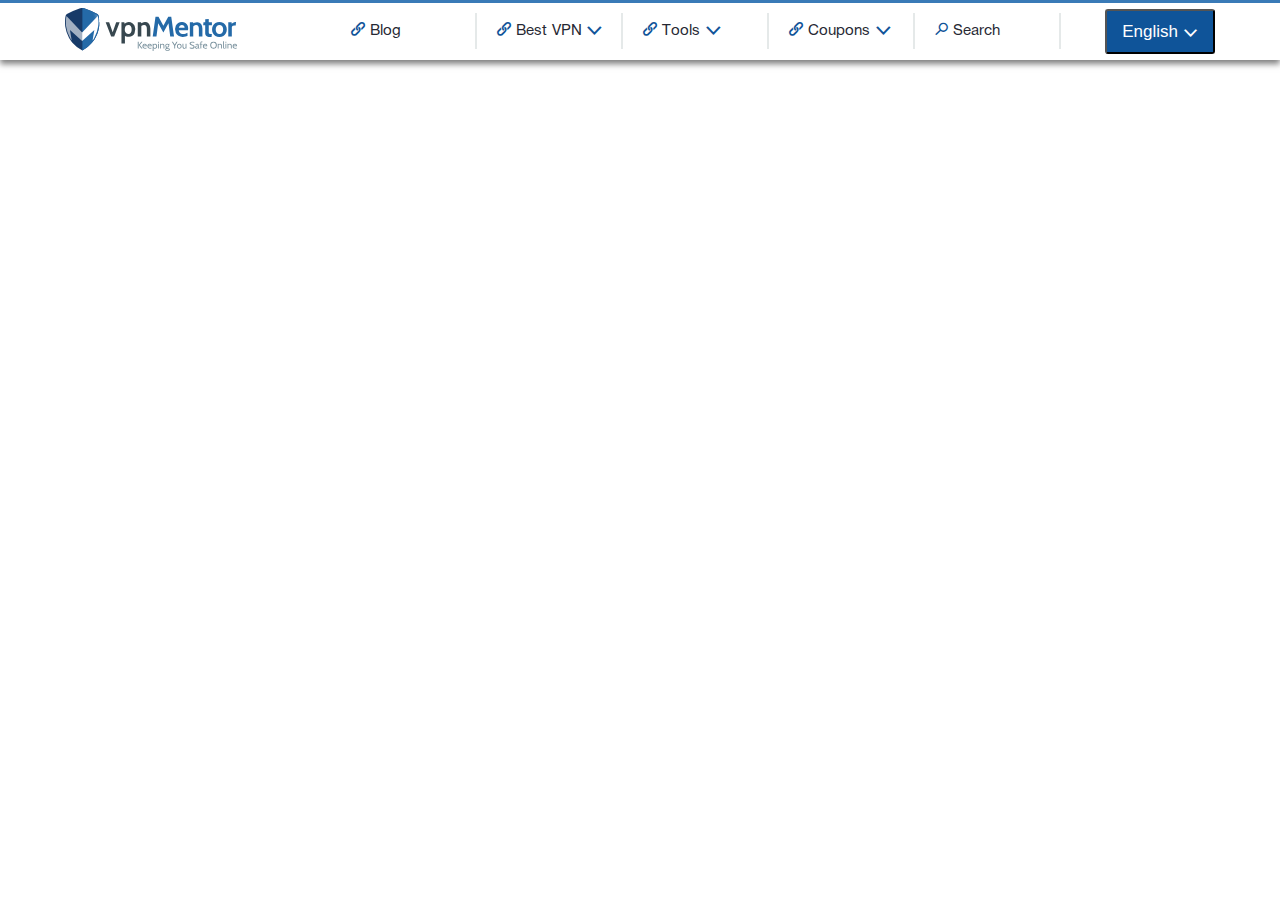
==== index.html @ 402fff00 "icon btn transform" ====
<!doctype html>
<html lang="ru">
<head>
    <meta charset="UTF-8">
    <meta name="viewport" content="width=device-width, initial-scale=1">
    <meta http-equiv="X-UA-Compatible" content="ie=edge">
    <link rel="stylesheet" href="int/css/сommon.css">
    <title>vpn-header</title>
</head>
<body>
<div id="menu">
    <span id="btn-hide-menu"><i class="icon icon-close"></i></span>
    <ul class="burger">
        <li><a href="#"><img src="int/img/vm_new_logo.svg" alt=""></a></li>
        <li><i class="icon icon-link-1"></i><a class="burger-menu-link" href="#">Blog</a></li>
        <li><i class="icon icon-link-1"></i><a class="burger-menu-link" href="#">Best VPN</a><i class="icon icon-down-stroke"></i></li>
        <li><i class="icon icon-link-1"></i><a class="burger-menu-link" href="#">Tools</a><i class="icon icon-down-stroke"></i></li>
        <li><i class="icon icon-link-1"></i><a class="burger-menu-link" href="#">Coupons</a><i class="icon icon-down-stroke"></i></li>
        <li><i class="icon icon-link-1"></i><a class="burger-menu-link" href="#">Search</a></li>
        <li><i class="icon icon-link-1"></i><a class="burger-menu-link" href="#">English</a><i class="icon icon-down-stroke"></i></li>
    </ul>
</div>
<header class="header">
    <div class="container">
        <div class="header-inner">
            <a class="header-logo" href="#"><img src="int/img/vm_new_logo.svg" alt=""></a>
            <div class="wrapper-menu">
                <nav class="nav-menu">
                    <ul class="menu-list">
                        <li class="menu-item"><i class="icon icon-link-1"></i><a class="menu-item-title" href="#">Blog</a></li>
                        <li class="menu-item"><i class="icon icon-link-1"></i><a class="menu-item-title"  href="#">Best VPN<i class="icon icon-down-stroke"></i></a>
                            <div class="nav-sub-menu-language">
                                <ul class="nav-sub-menu-language-list">
                                    <li><a class="nav-sub-menu-language-item" href="#"><img src="int/img/cyber-host.svg" alt="">Best VPNs Overall</a></li>
                                    <li><a class="nav-sub-menu-language-item" href="#"><img src="int/img/cyber-host.svg" alt="">name item</a></li>
                                    <li><a class="nav-sub-menu-language-item" href="#"><img src="int/img/cyber-host.svg" alt="">Best VPNs Overall Best VPNs Overall</a></li>
                                    <li><a class="nav-sub-menu-language-item" href="#"><img src="int/img/cyber-host.svg" alt="">name item</a></li>
                                </ul>
                            </div>
                        </li>
                        <li class="menu-item"><i class="icon icon-link-1"></i><a class="menu-item-title" href="#">Tools<i class="icon icon-down-stroke"></i></a>
                            <div class="nav-sub-menu-language">
                                <ul class="nav-sub-menu-language-list">
                                    <li><a class="nav-sub-menu-language-item" href="#"><img src="int/img/cyber-host.svg" alt="">Best VPNs Overall</a></li>
                                    <li><a class="nav-sub-menu-language-item" href="#"><img src="int/img/cyber-host.svg" alt="">name item</a></li>
                                    <li><a class="nav-sub-menu-language-item" href="#"><img src="int/img/cyber-host.svg" alt=""> Best VPNs Overall</a></li>
                                    <li><a class="nav-sub-menu-language-item" href="#"><img src="int/img/cyber-host.svg" alt="">name item</a></li>
                                </ul>
                            </div>
                        </li>
                        <li class="menu-item"><i class="icon icon-link-1"></i><a class="menu-item-title" href="#">Coupons<i class="icon icon-down-stroke"></i></a>
                            <div class="nav-sub-menu-language">
                                <ul class="nav-sub-menu-language-list">
                                    <li><a class="nav-sub-menu-language-item" href="#"><img src="int/img/cyber-host.svg" alt="">Best VPNs Overall</a></li>
                                    <li><a class="nav-sub-menu-language-item" href="#"><img src="int/img/cyber-host.svg" alt="">Best VPNs OverallBest VPNs OverallBest VPNs Overall</a></li>
                                    <li><a class="nav-sub-menu-language-item" href="#"><img src="int/img/cyber-host.svg" alt="">Best VPNs OverallBest VPNs Overall</a></li>
                                    <li><a class="nav-sub-menu-language-item" href="#"><img src="int/img/cyber-host.svg" alt="">Best VPNs Overall</a></li>
                                </ul>
                            </div></li>
                        <li class="menu-item"><i class="icon icon-find"></i><a class="menu-item-title" href="#">Search</a></li>
                    </ul>
                </nav>
            </div>
            <div class="dropdown-menu">
                <button onclick="dropdownFunction()" class="drop-btn btn btn-header">English<i id="icon" class="icon icon-down-stroke"></i></button>
                <div id="dropdown-btn-language" class="dropdown-content-language">
                    <ul class="nav-sub-menu-list">
                        <li><a class="nav-sub-menu-language-btn" href="#">Ураїнська</a></li>
                        <li><a class="nav-sub-menu-language-btn" href="#">Ураїнська</a></li>
                        <li><a class="nav-sub-menu-language-btn" href="#">Русский</a></li>
                        <li><a class="nav-sub-menu-language-btn" href="#">Русский</a></li>
                        <li><a class="nav-sub-menu-language-btn" href="#">English</a></li>
                        <li><a class="nav-sub-menu-language-btn" href="#">English</a></li>
                        <li><a class="nav-sub-menu-language-btn" href="#">English</a></li>
                        <li><a class="nav-sub-menu-language-btn" href="#">English</a></li>
                        <li><a class="nav-sub-menu-language-btn" href="#">English</a></li>
                        <li><a class="nav-sub-menu-language-btn" href="#">English</a></li>
                        <li><a class="nav-sub-menu-language-btn" href="#">English</a></li>
                        <li><a class="nav-sub-menu-language-btn" href="#">English</a></li>
                    </ul>
                </div>
            </div>
            <button class="btn-burger" type="button" ><i id="btn-show-menu" class="icon icon-menu"></i></button>
        </div>
    </div>
</header>
<script src="int/js/main.js"></script>
</body>
</html>
---- int/css/сommon.css ----
@import "../icon/style.css";
@import "button.css";
@import "../fonts/onlinefontconverter.com/converted-files/font.css";
#btn-show-menu {
  font-size: 20px;
  line-height: 1.2;
  -webkit-transition: all 0.12s linear;
  -moz-transition: all 0.12s linear;
  -o-transition: all 0.12s linear;
  transition: all 0.12s linear;
  cursor: pointer;
}
#btn-show-menu .hide {
  opacity: 0;
}

.overlay {
  overflow: hidden;
  z-index: 100;
}
.overlay:before {
  content: "";
  position: fixed;
  top: 0;
  left: 0;
  right: 0;
  bottom: 0;
  background-color: rgba(0, 0, 0, 0.2);
  z-index: 101;
  -webkit-transition: all 0.12s linear;
  -moz-transition: all 0.12s linear;
  -o-transition: all 0.12s linear;
  transition: all 0.12s linear;
}

#menu {
  border-top: 1px solid black;
  padding: 22px 5px;
  width: 450px;
  height: max-content;
  background-color: #fff;
  transform: translatex(450px);
  position: fixed;
  z-index: 102;
  top: 0;
  right: 0;
  bottom: 0;
  -webkit-transition: all 0.12s linear;
  -moz-transition: all 0.12s linear;
  -o-transition: all 0.12s linear;
  transition: all 0.12s linear;
}
#menu.show {
  transform: translateX(0);
}
#menu #btn-hide-menu {
  width: 44px;
  height: 44px;
  line-height: 1;
  text-align: center;
  position: absolute;
  top: 30px;
  left: 383px;
  font-size: 14px;
  cursor: pointer;
  color: #262833;
  border-radius: 50%;
  -webkit-transition: all 0.12s linear;
  -moz-transition: all 0.12s linear;
  -o-transition: all 0.12s linear;
  transition: all 0.12s linear;
}
#menu #btn-hide-menu .icon {
  font-size: 25px;
  line-height: 44px;
  color: #397ab7;
}

.burger {
  list-style-type: none;
  display: flex;
  flex-direction: column;
  padding: 0;
  margin: 0;
}
.burger li:first-child {
  border-top: 3px solid #397ab7;
  padding: 3px 10px;
}
.burger li + li {
  padding: 22px 26px;
}
.burger li {
  border: 1px solid rgba(0, 0, 0, 0.2);
}
.burger li .burger-menu-link {
  font-size: 14px;
  font-weight: normal;
  color: #397ab7;
  margin-right: 10px;
  text-decoration: none;
  -webkit-transition: all 0.12s linear;
  -moz-transition: all 0.12s linear;
  -o-transition: all 0.12s linear;
  transition: all 0.12s linear;
}
.burger li .burger-menu-link:hover {
  color: #249ac2;
}
.burger li .icon {
  margin-right: 20px;
  font-size: 20px;
  color: #397ab7;
}
.burger li .icon-down-stroke {
  font-size: 10px;
  color: #397ab7;
}
.burger .btn {
  padding: 0;
}
.burger .btn .icon {
  margin-right: 7px;
  margin-top: 0;
}

.header {
  border-top: 3px solid #397ab7;
  box-shadow: 0 4px 6px 0 rgba(0, 0, 0, 0.5);
}
.header .header-inner {
  display: flex;
  align-items: center;
  justify-content: space-between;
}
.header .header-inner .btn-burger {
  display: none;
}
.header .header-inner .wrapper-menu {
  display: flex;
  justify-content: space-between;
  align-items: center;
  max-width: 680px;
}
.header .header-inner .icon-down-stroke {
  font-size: 9px;
  margin-left: 5px;
}
.header .nav-menu .menu-list {
  display: flex;
  align-items: center;
  margin: 0;
  padding: 0;
  list-style: none;
}
.header .nav-menu .menu-list .menu-item-title {
  text-align: center;
  font-size: 15px;
  line-height: 1.5;
  color: #262833;
}
.header .nav-menu .menu-list .menu-item-title:hover {
  color: #397ab7;
}
.header .nav-menu .menu-list .icon {
  display: inline-block;
  font-size: 10px;
}
.header .nav-menu .menu-item {
  padding: 17px 15px;
  position: relative;
  min-width: 146px;
  max-height: 60px;
}
.header .nav-menu .menu-item:hover .menu-item-title {
  color: #397ab7;
}
.header .nav-menu .menu-item:after {
  content: "";
  position: absolute;
  border-left: 1px solid #ccd3d3;
  height: 36px;
  top: 50%;
  margin-top: 0;
  transform: translate(-50%, -50%);
  right: 0;
}
.header .nav-menu .menu-item .icon {
  margin: 0 5px;
  color: #0f5499;
  font-size: 14px;
}
.header .nav-menu .menu-item .icon-down-stroke {
  font-size: 10px;
}
.header .nav-menu .menu-item:hover {
  background: #e7e7e7;
}
.header .nav-menu .menu-item:hover:last-child {
  background: none;
}
.header .nav-menu .menu-item:hover:first-child {
  background: none;
}
.header .nav-menu .menu-item:hover .nav-sub-menu-language {
  visibility: visible;
  opacity: 1;
  transform: translateY(1px);
}
.header .nav-menu .menu-item:hover .icon-down-stroke {
  transform: rotateX(-180deg);
  -webkit-transition: all 0.3s linear;
  -moz-transition: all 0.3s linear;
  -o-transition: all 0.3s linear;
  transition: all 0.3s linear;
}
.header .nav-menu .menu-item .nav-sub-menu-language {
  position: absolute;
  z-index: 102;
  width: 100%;
  background: #fff;
  right: 0;
  left: 0;
  top: 50px;
  bottom: auto;
  visibility: hidden;
  opacity: 0;
  -webkit-transition: all 0.3s linear;
  -moz-transition: all 0.3s linear;
  -o-transition: all 0.3s linear;
  transition: all 0.3s linear;
  transform: translateY(10px);
}
.header .nav-menu .menu-item .nav-sub-menu-language-list {
  margin: 0 !important;
  padding: 0;
  list-style: none;
  width: max-content;
  white-space: nowrap;
  border: 1px solid #e7e7e7;
}
.header .nav-menu .menu-item .nav-sub-menu-language-list .nav-sub-menu-language-item {
  display: flex;
  align-items: center;
  padding: 12px 10px;
  border-top: 1px solid #e7e7e7;
  font-size: 14px;
  color: #262833;
  line-height: 1;
}
.header .nav-menu .menu-item .nav-sub-menu-language-list .nav-sub-menu-language-item:hover {
  background: #e7e7e7;
}
.header .nav-menu .menu-item .nav-sub-menu-language-list .nav-sub-menu-language-item img {
  width: 30px;
  margin-right: 5px;
}

.dropdown-menu {
  position: relative;
  display: inline-block;
}
.dropdown-menu .icon {
  transition: transform 1s ease;
  display: inline-block;
}
.dropdown-menu .rotate {
  transform: rotate(180deg);
}
.dropdown-menu a:hover {
  background-color: #e7e7e7;
}

.dropdown-content-language {
  visibility: hidden;
  position: absolute;
  background-color: #fff;
  min-width: 160px;
  box-shadow: 0 8px 16px 0 rgba(0, 0, 0, 0.2);
  z-index: 1;
  list-style: none;
  padding: 0;
  margin: 0;
}
.dropdown-content-language .nav-sub-menu-language-btn {
  color: #000;
  padding: 5px 15px;
  display: block;
  font-size: 14px;
}
.dropdown-content-language .nav-sub-menu-language-btn .img {
  width: 30px;
}

.show {
  visibility: visible;
}

.nav-sub-menu-list {
  columns: 3;
  padding: 0;
  margin: 5px 0 0 -200px;
  list-style: none;
  background: #fff;
}

*,
*::before,
*::after {
  box-sizing: border-box;
}

span {
  display: block;
}

p {
  margin: 0;
}

a {
  text-decoration: none;
}

body {
  font-family: "HelveticaRegular", sans-serif;
  background: #fff;
  font-size: 16px;
  font-weight: normal;
  padding: 0;
  margin: 0;
}

.container {
  max-width: 1170px;
  padding: 0 10px;
  margin-right: auto;
  margin-left: auto;
}

@media screen and (max-width: 1199.98px) {
  .header .header-inner .btn-burger {
    display: block;
  }
  .header .header-inner .btn-header {
    display: none;
  }
  .header .header-inner .wrapper-menu {
    display: none;
  }
}

/*# sourceMappingURL=%D1%81ommon.css.map */
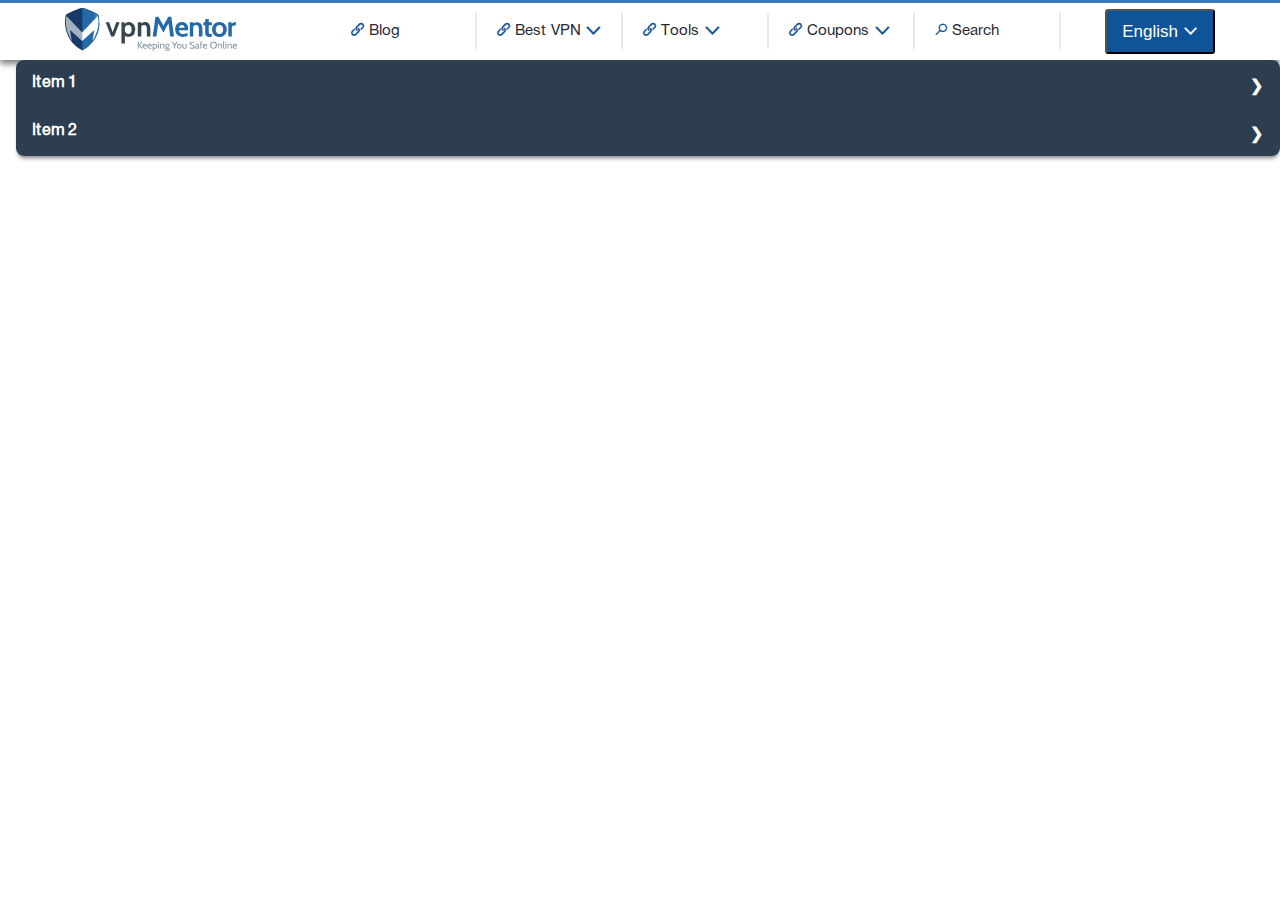
==== commit 657bf122: "burger-sub-menu" ====
--- a/index.html
+++ b/index.html
@@ -4,8 +4,8 @@
     <meta charset="UTF-8">
     <meta name="viewport" content="width=device-width, initial-scale=1">
     <meta http-equiv="X-UA-Compatible" content="ie=edge">
+    <title>vpn-header</title>
     <link rel="stylesheet" href="int/css/сommon.css">
-    <title>vpn-header</title>
 </head>
 <body>
 <div id="menu">
@@ -13,9 +13,38 @@
     <ul class="burger">
         <li><a href="#"><img src="int/img/vm_new_logo.svg" alt=""></a></li>
         <li><i class="icon icon-link-1"></i><a class="burger-menu-link" href="#">Blog</a></li>
-        <li><i class="icon icon-link-1"></i><a class="burger-menu-link" href="#">Best VPN</a><i class="icon icon-down-stroke"></i></li>
-        <li><i class="icon icon-link-1"></i><a class="burger-menu-link" href="#">Tools</a><i class="icon icon-down-stroke"></i></li>
-        <li><i class="icon icon-link-1"></i><a class="burger-menu-link" href="#">Coupons</a><i class="icon icon-down-stroke"></i></li>
+        <li class="burger-menu-open"><i class="icon icon-link-1"></i><a class="burger-menu-link" href="#">Best VPN</a><i class="icon icon-down-stroke"></i>
+            <div class="burger-sub-menu-language">
+                <ul class="nav-sub-menu-language-list">
+                    <li><a class="burger-sub-menu-language-item" href="#"><img src="int/img/cyber-host.svg" alt="">Best VPNs Overall</a></li>
+                    <li><a class="burger-sub-menu-language-item" href="#"><img src="int/img/cyber-host.svg" alt="">Best VPNs OverallBest VPNs OverallBest VPNs Overall</a></li>
+                    <li><a class="burger-sub-menu-language-item" href="#"><img src="int/img/cyber-host.svg" alt="">Best VPNs OverallBest VPNs Overall</a></li>
+                    <li><a class="burger-sub-menu-language-item" href="#"><img src="int/img/cyber-host.svg" alt="">Best VPNs Overall</a></li>
+                </ul>>
+            </div>
+        </li>
+        <li class="burger-menu-open"><i class="icon icon-link-1"></i><a class="burger-menu-link" href="#">Tools</a><i class="icon icon-down-stroke"></i>
+            <div class="burger-sub-menu-language">
+                <ul class="nav-sub-menu-language-list">
+                    <li><a class="burger-sub-menu-language-item" href="#"><img src="int/img/cyber-host.svg" alt="">Best VPNs Overall</a></li>
+                    <li><a class="burger-sub-menu-language-item" href="#"><img src="int/img/cyber-host.svg" alt="">Best VPNs OverallBest VPNs OverallBest VPNs Overall</a></li>
+                    <li><a class="burger-sub-menu-language-item" href="#"><img src="int/img/cyber-host.svg" alt="">Best VPNs OverallBest VPNs Overall</a></li>
+                    <li><a class="burger-sub-menu-language-item" href="#"><img src="int/img/cyber-host.svg" alt="">Best VPNs Overall</a></li>
+                </ul>
+            </div>
+        </li>
+        <li>
+            <div class="dropdown-burger-menu">
+                <div onclick="dropdownBurgerFunction()" class="drop-burger burger-menu-open"><i class="icon icon-link-1"></i>Coupons<i id="icon-burger" class="icon icon-down-stroke"></i></div>
+                <div id="dropdown-burger-language" class="dropdown-burger-language">
+                    <ul class="burger-sub-menu-list">
+                        <li class="burger-sub-menu-language-item"><a class="burger-sub-menu-language-item" href="#"><img src="int/img/cyber-host.svg" alt="">Best VPNs Overall</a></li>
+                        <li class="burger-sub-menu-language-item"><a class="burger-sub-menu-language-item" href="#"><img src="int/img/cyber-host.svg" alt="">Best VPNs Overall</a></li>
+                        <li class="burger-sub-menu-language-item"><a href="#"><img src="int/img/cyber-host.svg" alt="">Best VPNs Overall</a></li>
+                    </ul>
+                </div>
+            </div>
+        </li>
         <li><i class="icon icon-link-1"></i><a class="burger-menu-link" href="#">Search</a></li>
         <li><i class="icon icon-link-1"></i><a class="burger-menu-link" href="#">English</a><i class="icon icon-down-stroke"></i></li>
     </ul>
@@ -56,7 +85,8 @@
                                     <li><a class="nav-sub-menu-language-item" href="#"><img src="int/img/cyber-host.svg" alt="">Best VPNs OverallBest VPNs Overall</a></li>
                                     <li><a class="nav-sub-menu-language-item" href="#"><img src="int/img/cyber-host.svg" alt="">Best VPNs Overall</a></li>
                                 </ul>
-                            </div></li>
+                            </div>
+                        </li>
                         <li class="menu-item"><i class="icon icon-find"></i><a class="menu-item-title" href="#">Search</a></li>
                     </ul>
                 </nav>
@@ -84,7 +114,30 @@
         </div>
     </div>
 </header>
-<script src="int/js/main.js"></script>
+
+
+<div class="row">
+    <div class="col">
+        <div class="tabs">
+            <div class="tab">
+                <input type="checkbox" id="chck1">
+                <label class="tab-label" for="chck1">Item 1</label>
+                <div class="tab-content">
+                    Lorem ipsum dolor sit amet consectetur, adipisicing elit. Ipsum, reiciendis!
+                </div>
+            </div>
+            <div class="tab">
+                <input type="checkbox" id="chck2">
+                <label class="tab-label" for="chck2">Item 2</label>
+                <div class="tab-content">
+                    Lorem ipsum dolor sit amet consectetur adipisicing elit. A, in!
+                </div>
+            </div>
+        </div>
+    </div>
+</div>
+
+    <script src="int/js/main.js"></script>
 </body>
 </html>
 
--- a/int/css/сommon.css
+++ b/int/css/сommon.css
@@ -1,3 +1,4 @@
+@charset "UTF-8";
 @import "../icon/style.css";
 @import "button.css";
 @import "../fonts/onlinefontconverter.com/converted-files/font.css";
@@ -124,6 +125,49 @@
   margin-top: 0;
 }
 
+.burger-sub-menu-language {
+  visibility: hidden;
+  display: none;
+}
+.burger-sub-menu-language:hover {
+  visibility: visible;
+  display: block;
+}
+
+.dropdown-burger-language {
+  visibility: hidden;
+  position: absolute;
+  background-color: #fff;
+  list-style: none;
+  padding: 0;
+  margin: 0;
+}
+.dropdown-burger-language .img {
+  width: 30px;
+}
+
+.shows {
+  visibility: visible;
+}
+
+.burger-sub-menu-list {
+  border: none;
+  padding: 0;
+  margin: 0;
+  display: flex;
+  position: absolute;
+  z-index: 102;
+  width: 100%;
+  background: #fff;
+  right: 0;
+  left: 0;
+  top: 50px;
+  bottom: auto;
+}
+.burger-sub-menu-list .burger-sub-menu-language-item {
+  display: flex;
+}
+
 .header {
   border-top: 3px solid #397ab7;
   box-shadow: 0 4px 6px 0 rgba(0, 0, 0, 0.5);
@@ -188,7 +232,7 @@
 .header .nav-menu .menu-item .icon {
   margin: 0 5px;
   color: #0f5499;
-  font-size: 14px;
+  font-size: 13px;
 }
 .header .nav-menu .menu-item .icon-down-stroke {
   font-size: 10px;
@@ -256,6 +300,18 @@
   margin-right: 5px;
 }
 
+.btn-header {
+  padding: 8px 15px;
+  background: #0f5499;
+  color: #fff;
+  font-size: 17px;
+  line-height: 1.5;
+  border-radius: 3px;
+  display: flex;
+  align-items: center;
+  cursor: pointer;
+}
+
 .dropdown-menu {
   position: relative;
   display: inline-block;
@@ -275,8 +331,6 @@
   visibility: hidden;
   position: absolute;
   background-color: #fff;
-  min-width: 160px;
-  box-shadow: 0 8px 16px 0 rgba(0, 0, 0, 0.2);
   z-index: 1;
   list-style: none;
   padding: 0;
@@ -299,9 +353,103 @@
 .nav-sub-menu-list {
   columns: 3;
   padding: 0;
-  margin: 5px 0 0 -200px;
+  margin: 6px 0 0 -200px;
   list-style: none;
   background: #fff;
+}
+
+body {
+  color: #2c3e50;
+  background: #ecf0f1;
+  padding: 0 1em 1em;
+}
+
+h1 {
+  margin: 0;
+  line-height: 2;
+  text-align: center;
+}
+
+h2 {
+  margin: 0 0 0.5em;
+  font-weight: normal;
+}
+
+input {
+  position: absolute;
+  opacity: 0;
+  z-index: -1;
+}
+
+.row {
+  display: flex;
+}
+.row .col {
+  flex: 1;
+}
+.row .col:last-child {
+  margin-left: 1em;
+}
+
+/* Accordion styles */
+.tabs {
+  border-radius: 8px;
+  overflow: hidden;
+  box-shadow: 0 4px 4px -2px rgba(0, 0, 0, 0.5);
+}
+
+.tab {
+  width: 100%;
+  color: white;
+  overflow: hidden;
+}
+.tab-label {
+  display: flex;
+  justify-content: space-between;
+  padding: 1em;
+  background: #2c3e50;
+  font-weight: bold;
+  cursor: pointer;
+  /* Icon */
+}
+.tab-label:hover {
+  background: #1a252f;
+}
+.tab-label::after {
+  content: "❯";
+  width: 1em;
+  height: 1em;
+  text-align: center;
+  transition: all 0.35s;
+}
+.tab-content {
+  max-height: 0;
+  padding: 0 1em;
+  color: #2c3e50;
+  background: white;
+  transition: all 0.35s;
+}
+.tab-close {
+  display: flex;
+  justify-content: flex-end;
+  padding: 1em;
+  font-size: 0.75em;
+  background: #2c3e50;
+  cursor: pointer;
+}
+.tab-close:hover {
+  background: #1a252f;
+}
+
+input:checked + .tab-label {
+  background: #1a252f;
+}
+input:checked + .tab-label::after {
+  transform: rotate(90deg);
+}
+input:checked ~ .tab-content {
+  max-height: 100vh;
+  padding: 1em;
 }
 
 *,
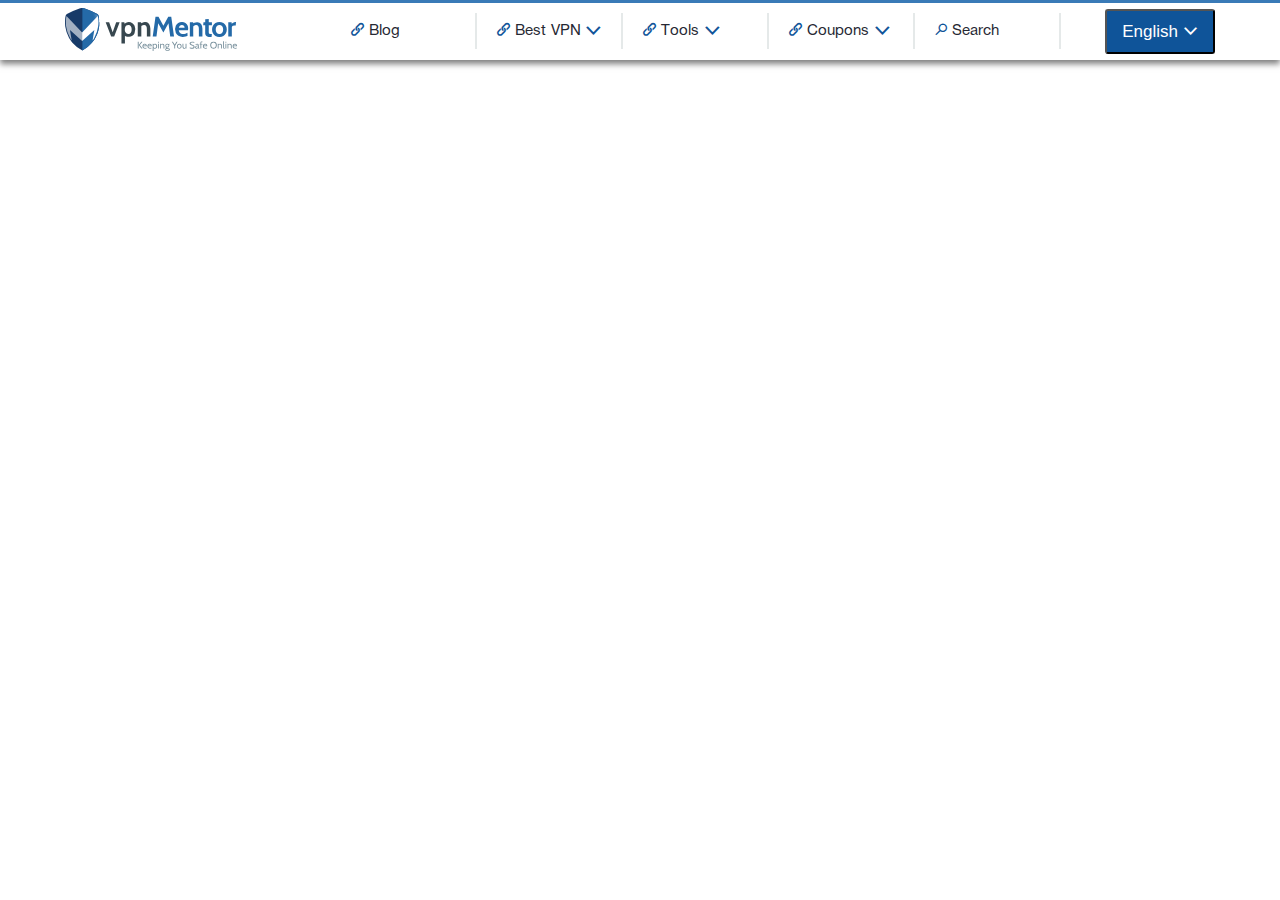
==== commit 4cf67ff9: "burger-sub-menu" ====
--- a/index.html
+++ b/index.html
@@ -12,41 +12,63 @@
     <span id="btn-hide-menu"><i class="icon icon-close"></i></span>
     <ul class="burger">
         <li><a href="#"><img src="int/img/vm_new_logo.svg" alt=""></a></li>
-        <li><i class="icon icon-link-1"></i><a class="burger-menu-link" href="#">Blog</a></li>
-        <li class="burger-menu-open"><i class="icon icon-link-1"></i><a class="burger-menu-link" href="#">Best VPN</a><i class="icon icon-down-stroke"></i>
-            <div class="burger-sub-menu-language">
-                <ul class="nav-sub-menu-language-list">
-                    <li><a class="burger-sub-menu-language-item" href="#"><img src="int/img/cyber-host.svg" alt="">Best VPNs Overall</a></li>
-                    <li><a class="burger-sub-menu-language-item" href="#"><img src="int/img/cyber-host.svg" alt="">Best VPNs OverallBest VPNs OverallBest VPNs Overall</a></li>
-                    <li><a class="burger-sub-menu-language-item" href="#"><img src="int/img/cyber-host.svg" alt="">Best VPNs OverallBest VPNs Overall</a></li>
-                    <li><a class="burger-sub-menu-language-item" href="#"><img src="int/img/cyber-host.svg" alt="">Best VPNs Overall</a></li>
-                </ul>>
-            </div>
-        </li>
-        <li class="burger-menu-open"><i class="icon icon-link-1"></i><a class="burger-menu-link" href="#">Tools</a><i class="icon icon-down-stroke"></i>
-            <div class="burger-sub-menu-language">
-                <ul class="nav-sub-menu-language-list">
-                    <li><a class="burger-sub-menu-language-item" href="#"><img src="int/img/cyber-host.svg" alt="">Best VPNs Overall</a></li>
-                    <li><a class="burger-sub-menu-language-item" href="#"><img src="int/img/cyber-host.svg" alt="">Best VPNs OverallBest VPNs OverallBest VPNs Overall</a></li>
-                    <li><a class="burger-sub-menu-language-item" href="#"><img src="int/img/cyber-host.svg" alt="">Best VPNs OverallBest VPNs Overall</a></li>
-                    <li><a class="burger-sub-menu-language-item" href="#"><img src="int/img/cyber-host.svg" alt="">Best VPNs Overall</a></li>
-                </ul>
-            </div>
-        </li>
-        <li>
-            <div class="dropdown-burger-menu">
-                <div onclick="dropdownBurgerFunction()" class="drop-burger burger-menu-open"><i class="icon icon-link-1"></i>Coupons<i id="icon-burger" class="icon icon-down-stroke"></i></div>
-                <div id="dropdown-burger-language" class="dropdown-burger-language">
-                    <ul class="burger-sub-menu-list">
-                        <li class="burger-sub-menu-language-item"><a class="burger-sub-menu-language-item" href="#"><img src="int/img/cyber-host.svg" alt="">Best VPNs Overall</a></li>
-                        <li class="burger-sub-menu-language-item"><a class="burger-sub-menu-language-item" href="#"><img src="int/img/cyber-host.svg" alt="">Best VPNs Overall</a></li>
-                        <li class="burger-sub-menu-language-item"><a href="#"><img src="int/img/cyber-host.svg" alt="">Best VPNs Overall</a></li>
-                    </ul>
+        <li class="burger-menu-item"><i class="icon icon-link-1"></i><a class="burger-menu-link" href="#">Blog</a></li>
+        <li class="row burger-menu-open ">
+            <div class="col">
+                <div class="tabs">
+                    <div class="tab">
+                        <input type="checkbox" id="chck1">
+                        <label class="tab-label" for="chck1"><i class="icon icon-link-1"></i> Best VPN</label>
+                        <div class="tab-content nav-sub-menu-language-list">
+                            <ul class="nav-sub-menu-language-list">
+                                <li><a class="burger-sub-menu-language-item" href="#"><img src="int/img/cyber-host.svg" alt="">Best VPNs Overall</a></li>
+                                <li><a class="burger-sub-menu-language-item" href="#"><img src="int/img/cyber-host.svg" alt="">Best VPNs OverallBest VPNs OverallBest VPNs Overall</a></li>
+                                <li><a class="burger-sub-menu-language-item" href="#"><img src="int/img/cyber-host.svg" alt="">Best VPNs OverallBest VPNs Overall</a></li>
+                                <li><a class="burger-sub-menu-language-item" href="#"><img src="int/img/cyber-host.svg" alt="">Best VPNs Overall</a></li>
+                            </ul>
+                        </div>
+                    </div>
                 </div>
             </div>
         </li>
-        <li><i class="icon icon-link-1"></i><a class="burger-menu-link" href="#">Search</a></li>
-        <li><i class="icon icon-link-1"></i><a class="burger-menu-link" href="#">English</a><i class="icon icon-down-stroke"></i></li>
+        <li class="row burger-menu-open ">
+            <div class="col">
+                <div class="tabs">
+                    <div class="tab">
+                        <input type="checkbox" id="chck1">
+                        <label class="tab-label" for="chck1"><i class="icon icon-link-1"></i> Best VPN</label>
+                        <div class="tab-content nav-sub-menu-language-list">
+                            <ul class="nav-sub-menu-language-list">
+                                <li><a class="burger-sub-menu-language-item" href="#"><img src="int/img/cyber-host.svg" alt="">Best VPNs Overall</a></li>
+                                <li><a class="burger-sub-menu-language-item" href="#"><img src="int/img/cyber-host.svg" alt="">Best VPNs OverallBest VPNs OverallBest VPNs Overall</a></li>
+                                <li><a class="burger-sub-menu-language-item" href="#"><img src="int/img/cyber-host.svg" alt="">Best VPNs OverallBest VPNs Overall</a></li>
+                                <li><a class="burger-sub-menu-language-item" href="#"><img src="int/img/cyber-host.svg" alt="">Best VPNs Overall</a></li>
+                            </ul>
+                        </div>
+                    </div>
+                </div>
+            </div>
+        </li>
+        <li class="row burger-menu-open ">
+            <div class="col">
+                <div class="tabs">
+                    <div class="tab">
+                        <input type="checkbox" id="chck1">
+                        <label class="tab-label" for="chck1"><i class="icon icon-link-1"></i> Best VPN</label>
+                        <div class="tab-content nav-sub-menu-language-list">
+                            <ul class="nav-sub-menu-language-list">
+                                <li><a class="burger-sub-menu-language-item" href="#"><img src="int/img/cyber-host.svg" alt="">Best VPNs Overall</a></li>
+                                <li><a class="burger-sub-menu-language-item" href="#"><img src="int/img/cyber-host.svg" alt="">Best VPNs OverallBest VPNs OverallBest VPNs Overall</a></li>
+                                <li><a class="burger-sub-menu-language-item" href="#"><img src="int/img/cyber-host.svg" alt="">Best VPNs OverallBest VPNs Overall</a></li>
+                                <li><a class="burger-sub-menu-language-item" href="#"><img src="int/img/cyber-host.svg" alt="">Best VPNs Overall</a></li>
+                            </ul>
+                        </div>
+                    </div>
+                </div>
+            </div>
+        </li>
+        <li class="burger-menu-item"><i class="icon icon-link-1"></i><a class="burger-menu-link" href="#">Search</a></li>
+        <li class="burger-menu-item"><i class="icon icon-link-1"></i><a class="burger-menu-link" href="#">English</a><i class="icon icon-down-stroke"></i></li>
     </ul>
 </div>
 <header class="header">
@@ -114,29 +136,6 @@
         </div>
     </div>
 </header>
-
-
-<div class="row">
-    <div class="col">
-        <div class="tabs">
-            <div class="tab">
-                <input type="checkbox" id="chck1">
-                <label class="tab-label" for="chck1">Item 1</label>
-                <div class="tab-content">
-                    Lorem ipsum dolor sit amet consectetur, adipisicing elit. Ipsum, reiciendis!
-                </div>
-            </div>
-            <div class="tab">
-                <input type="checkbox" id="chck2">
-                <label class="tab-label" for="chck2">Item 2</label>
-                <div class="tab-content">
-                    Lorem ipsum dolor sit amet consectetur adipisicing elit. A, in!
-                </div>
-            </div>
-        </div>
-    </div>
-</div>
-
     <script src="int/js/main.js"></script>
 </body>
 </html>
--- a/int/css/сommon.css
+++ b/int/css/сommon.css
@@ -84,12 +84,11 @@
   padding: 0;
   margin: 0;
 }
+.burger .burger-menu-item {
+  padding: 22px 26px;
+}
 .burger li:first-child {
-  border-top: 3px solid #397ab7;
   padding: 3px 10px;
-}
-.burger li + li {
-  padding: 22px 26px;
 }
 .burger li {
   border: 1px solid rgba(0, 0, 0, 0.2);
@@ -358,23 +357,6 @@
   background: #fff;
 }
 
-body {
-  color: #2c3e50;
-  background: #ecf0f1;
-  padding: 0 1em 1em;
-}
-
-h1 {
-  margin: 0;
-  line-height: 2;
-  text-align: center;
-}
-
-h2 {
-  margin: 0 0 0.5em;
-  font-weight: normal;
-}
-
 input {
   position: absolute;
   opacity: 0;
@@ -387,33 +369,21 @@
 .row .col {
   flex: 1;
 }
-.row .col:last-child {
-  margin-left: 1em;
-}
-
-/* Accordion styles */
+
 .tabs {
-  border-radius: 8px;
   overflow: hidden;
   box-shadow: 0 4px 4px -2px rgba(0, 0, 0, 0.5);
 }
 
 .tab {
   width: 100%;
-  color: white;
+  color: #0f5499;
   overflow: hidden;
 }
 .tab-label {
   display: flex;
-  justify-content: space-between;
-  padding: 1em;
-  background: #2c3e50;
-  font-weight: bold;
   cursor: pointer;
-  /* Icon */
-}
-.tab-label:hover {
-  background: #1a252f;
+  padding: 22px 26px;
 }
 .tab-label::after {
   content: "❯";
@@ -425,7 +395,7 @@
 .tab-content {
   max-height: 0;
   padding: 0 1em;
-  color: #2c3e50;
+  color: black;
   background: white;
   transition: all 0.35s;
 }
@@ -434,16 +404,10 @@
   justify-content: flex-end;
   padding: 1em;
   font-size: 0.75em;
-  background: #2c3e50;
+  background: black;
   cursor: pointer;
 }
-.tab-close:hover {
-  background: #1a252f;
-}
-
-input:checked + .tab-label {
-  background: #1a252f;
-}
+
 input:checked + .tab-label::after {
   transform: rotate(90deg);
 }
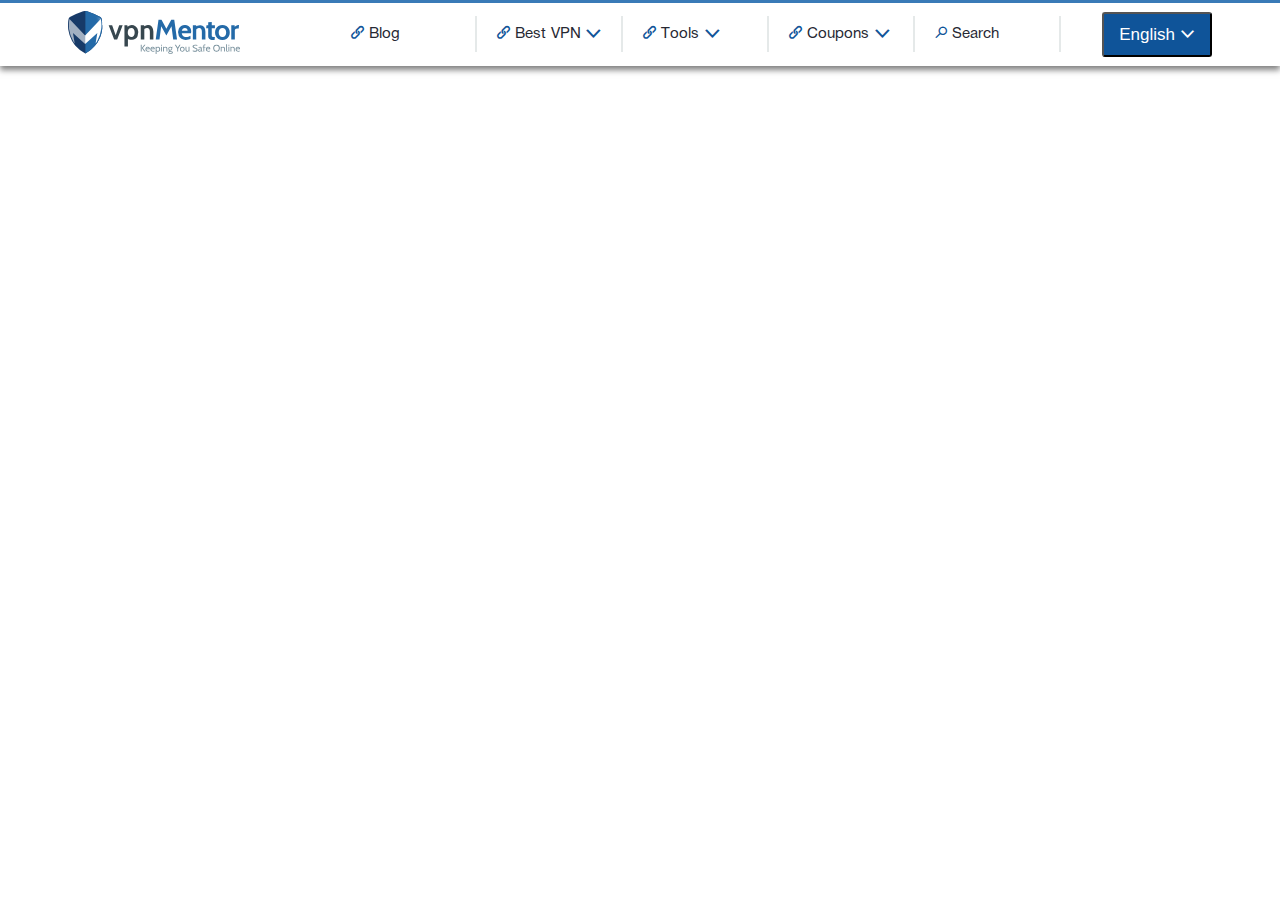
==== commit 7964c144: "burger-sub-menu" ====
--- a/index.html
+++ b/index.html
@@ -11,14 +11,14 @@
 <div id="menu">
     <span id="btn-hide-menu"><i class="icon icon-close"></i></span>
     <ul class="burger">
-        <li><a href="#"><img src="int/img/vm_new_logo.svg" alt=""></a></li>
+        <li class="burger-wrapper"><a href="#"><img src="int/img/vm_new_logo.svg" alt=""></a></li>
         <li class="burger-menu-item"><i class="icon icon-link-1"></i><a class="burger-menu-link" href="#">Blog</a></li>
         <li class="row burger-menu-open ">
             <div class="col">
                 <div class="tabs">
                     <div class="tab">
-                        <input type="checkbox" id="chck1">
-                        <label class="tab-label" for="chck1"><i class="icon icon-link-1"></i> Best VPN</label>
+                        <input type="checkbox" id="check-1">
+                        <label class="tab-label" for="check-1"><i class="icon icon-link-1"></i> Best VPN</label>
                         <div class="tab-content nav-sub-menu-language-list">
                             <ul class="nav-sub-menu-language-list">
                                 <li><a class="burger-sub-menu-language-item" href="#"><img src="int/img/cyber-host.svg" alt="">Best VPNs Overall</a></li>
@@ -35,8 +35,8 @@
             <div class="col">
                 <div class="tabs">
                     <div class="tab">
-                        <input type="checkbox" id="chck1">
-                        <label class="tab-label" for="chck1"><i class="icon icon-link-1"></i> Best VPN</label>
+                        <input type="checkbox" id="check-2">
+                        <label class="tab-label" for="check-2"><i class="icon icon-link-1"></i>Tools</label>
                         <div class="tab-content nav-sub-menu-language-list">
                             <ul class="nav-sub-menu-language-list">
                                 <li><a class="burger-sub-menu-language-item" href="#"><img src="int/img/cyber-host.svg" alt="">Best VPNs Overall</a></li>
@@ -53,8 +53,8 @@
             <div class="col">
                 <div class="tabs">
                     <div class="tab">
-                        <input type="checkbox" id="chck1">
-                        <label class="tab-label" for="chck1"><i class="icon icon-link-1"></i> Best VPN</label>
+                        <input type="checkbox" id="check-3">
+                        <label class="tab-label" for="check-3"><i class="icon icon-link-1"></i> Best VPN</label>
                         <div class="tab-content nav-sub-menu-language-list">
                             <ul class="nav-sub-menu-language-list">
                                 <li><a class="burger-sub-menu-language-item" href="#"><img src="int/img/cyber-host.svg" alt="">Best VPNs Overall</a></li>
@@ -68,7 +68,24 @@
             </div>
         </li>
         <li class="burger-menu-item"><i class="icon icon-link-1"></i><a class="burger-menu-link" href="#">Search</a></li>
-        <li class="burger-menu-item"><i class="icon icon-link-1"></i><a class="burger-menu-link" href="#">English</a><i class="icon icon-down-stroke"></i></li>
+        <li class="row burger-menu-open ">
+            <div class="col">
+                <div class="tabs">
+                    <div class="tab">
+                        <input type="checkbox" id="check-4">
+                        <label class="tab-label" for="check-4"><i class="icon icon-link-1"></i>English</label>
+                        <div class="tab-content">
+                            <ul class="nav-sub-menu-language-list">
+                                <li><a class="burger-sub-menu-language-item" href="#"><img src="int/img/cyber-host.svg" alt="">Best VPNs Overall</a></li>
+                                <li><a class="burger-sub-menu-language-item" href="#"><img src="int/img/cyber-host.svg" alt="">Best VPNs OverallBest VPNs OverallBest VPNs Overall</a></li>
+                                <li><a class="burger-sub-menu-language-item" href="#"><img src="int/img/cyber-host.svg" alt="">Best VPNs OverallBest VPNs Overall</a></li>
+                                <li><a class="burger-sub-menu-language-item" href="#"><img src="int/img/cyber-host.svg" alt="">Best VPNs Overall</a></li>
+                            </ul>
+                        </div>
+                    </div>
+                </div>
+            </div>
+        </li>
     </ul>
 </div>
 <header class="header">
--- a/int/css/сommon.css
+++ b/int/css/сommon.css
@@ -2,9 +2,15 @@
 @import "../icon/style.css";
 @import "button.css";
 @import "../fonts/onlinefontconverter.com/converted-files/font.css";
+.btn-burger {
+  border: none;
+  background: none;
+}
+
 #btn-show-menu {
-  font-size: 20px;
+  font-size: 30px;
   line-height: 1.2;
+  color: #0f5499;
   -webkit-transition: all 0.12s linear;
   -moz-transition: all 0.12s linear;
   -o-transition: all 0.12s linear;
@@ -15,30 +21,11 @@
   opacity: 0;
 }
 
-.overlay {
-  overflow: hidden;
-  z-index: 100;
-}
-.overlay:before {
-  content: "";
-  position: fixed;
-  top: 0;
-  left: 0;
-  right: 0;
-  bottom: 0;
-  background-color: rgba(0, 0, 0, 0.2);
-  z-index: 101;
-  -webkit-transition: all 0.12s linear;
-  -moz-transition: all 0.12s linear;
-  -o-transition: all 0.12s linear;
-  transition: all 0.12s linear;
-}
-
 #menu {
   border-top: 1px solid black;
   padding: 22px 5px;
   width: 450px;
-  height: max-content;
+  overflow: scroll;
   background-color: #fff;
   transform: translatex(450px);
   position: fixed;
@@ -87,7 +74,7 @@
 .burger .burger-menu-item {
   padding: 22px 26px;
 }
-.burger li:first-child {
+.burger .burger-wrapper {
   padding: 3px 10px;
 }
 .burger li {
@@ -175,6 +162,7 @@
   display: flex;
   align-items: center;
   justify-content: space-between;
+  padding: 3px;
 }
 .header .header-inner .btn-burger {
   display: none;
@@ -372,7 +360,6 @@
 
 .tabs {
   overflow: hidden;
-  box-shadow: 0 4px 4px -2px rgba(0, 0, 0, 0.5);
 }
 
 .tab {
@@ -387,10 +374,13 @@
 }
 .tab-label::after {
   content: "❯";
+  font-size: 20px;
+  margin-left: 10px;
   width: 1em;
   height: 1em;
   text-align: center;
   transition: all 0.35s;
+  transform: rotate(90deg);
 }
 .tab-content {
   max-height: 0;
@@ -409,11 +399,31 @@
 }
 
 input:checked + .tab-label::after {
-  transform: rotate(90deg);
+  transform: rotate(270deg);
 }
 input:checked ~ .tab-content {
   max-height: 100vh;
-  padding: 1em;
+  padding: 0;
+}
+
+.nav-sub-menu-language-list {
+  padding: 0;
+  margin: 0;
+}
+.nav-sub-menu-language-list li {
+  padding: 0;
+}
+.nav-sub-menu-language-list img {
+  height: 30px;
+}
+.nav-sub-menu-language-list .burger-sub-menu-language-item {
+  display: flex;
+  align-items: center;
+  padding: 12px 10px;
+  border-top: 1px solid #e7e7e7;
+  font-size: 14px;
+  color: #262833;
+  line-height: 1;
 }
 
 *,
@@ -461,5 +471,10 @@
     display: none;
   }
 }
+@media screen and (max-width: 400.98px) {
+  #menu {
+    width: 200px;
+  }
+}
 
 /*# sourceMappingURL=%D1%81ommon.css.map */
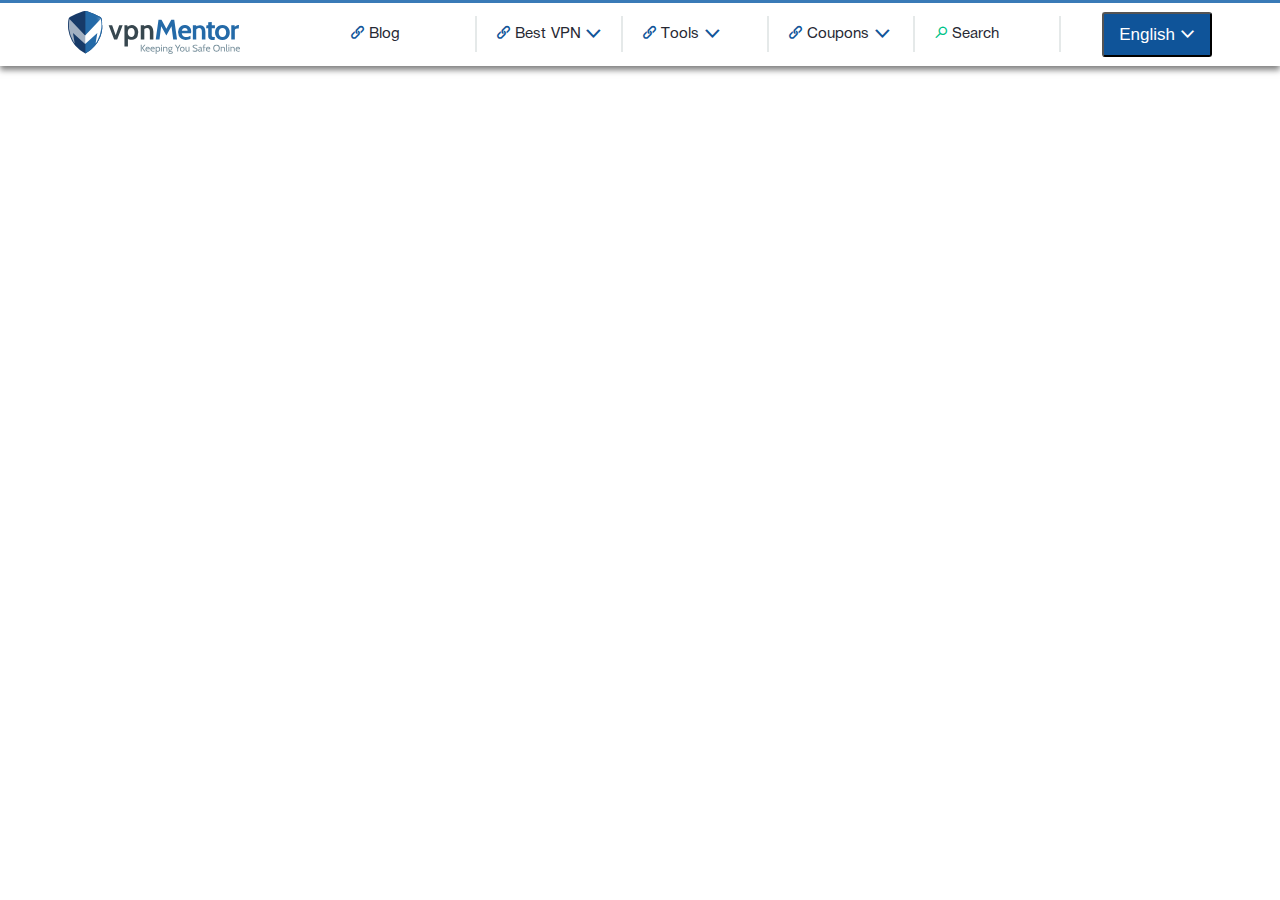
==== commit 8de5c1d2: "sub menu burger" ====
--- a/index.html
+++ b/index.html
@@ -70,16 +70,24 @@
         <li class="burger-menu-item"><i class="icon icon-link-1"></i><a class="burger-menu-link" href="#">Search</a></li>
         <li class="row burger-menu-open ">
             <div class="col">
-                <div class="tabs">
+                <div class="burger-tabs">
                     <div class="tab">
                         <input type="checkbox" id="check-4">
                         <label class="tab-label" for="check-4"><i class="icon icon-link-1"></i>English</label>
                         <div class="tab-content">
-                            <ul class="nav-sub-menu-language-list">
-                                <li><a class="burger-sub-menu-language-item" href="#"><img src="int/img/cyber-host.svg" alt="">Best VPNs Overall</a></li>
-                                <li><a class="burger-sub-menu-language-item" href="#"><img src="int/img/cyber-host.svg" alt="">Best VPNs OverallBest VPNs OverallBest VPNs Overall</a></li>
-                                <li><a class="burger-sub-menu-language-item" href="#"><img src="int/img/cyber-host.svg" alt="">Best VPNs OverallBest VPNs Overall</a></li>
-                                <li><a class="burger-sub-menu-language-item" href="#"><img src="int/img/cyber-host.svg" alt="">Best VPNs Overall</a></li>
+                            <ul class="nav-sub-menu-language-list nav-sub-menu-list">
+                                <li><a class="nav-sub-menu-language-btn" href="#">Ураїнська</a></li>
+                                <li><a class="nav-sub-menu-language-btn" href="#">Ураїнська</a></li>
+                                <li><a class="nav-sub-menu-language-btn" href="#">Русский</a></li>
+                                <li><a class="nav-sub-menu-language-btn" href="#">Русский</a></li>
+                                <li><a class="nav-sub-menu-language-btn" href="#">English</a></li>
+                                <li><a class="nav-sub-menu-language-btn" href="#">English</a></li>
+                                <li><a class="nav-sub-menu-language-btn" href="#">English</a></li>
+                                <li><a class="nav-sub-menu-language-btn" href="#">English</a></li>
+                                <li><a class="nav-sub-menu-language-btn" href="#">English</a></li>
+                                <li><a class="nav-sub-menu-language-btn" href="#">English</a></li>
+                                <li><a class="nav-sub-menu-language-btn" href="#">English</a></li>
+                                <li><a class="nav-sub-menu-language-btn" href="#">English</a></li>
                             </ul>
                         </div>
                     </div>
@@ -149,7 +157,7 @@
                     </ul>
                 </div>
             </div>
-            <button class="btn-burger" type="button" ><i id="btn-show-menu" class="icon icon-menu"></i></button>
+            <button class="btn-burger" type="button" ><i id="btn-show-menu" class="icon icon-burger-menu"></i></button>
         </div>
     </div>
 </header>
--- a/int/css/сommon.css
+++ b/int/css/сommon.css
@@ -8,7 +8,7 @@
 }
 
 #btn-show-menu {
-  font-size: 30px;
+  font-size: 25px;
   line-height: 1.2;
   color: #0f5499;
   -webkit-transition: all 0.12s linear;
@@ -81,7 +81,7 @@
   border: 1px solid rgba(0, 0, 0, 0.2);
 }
 .burger li .burger-menu-link {
-  font-size: 14px;
+  font-size: 17px;
   font-weight: normal;
   color: #397ab7;
   margin-right: 10px;
@@ -358,7 +358,7 @@
   flex: 1;
 }
 
-.tabs {
+.burger-tabs {
   overflow: hidden;
 }
 
@@ -375,26 +375,26 @@
 .tab-label::after {
   content: "❯";
   font-size: 20px;
-  margin-left: 10px;
+  margin-left: 20px;
   width: 1em;
   height: 1em;
   text-align: center;
   transition: all 0.35s;
   transform: rotate(90deg);
+  color: #397ab7;
 }
 .tab-content {
   max-height: 0;
   padding: 0 1em;
-  color: black;
-  background: white;
+  color: #000;
+  background: #fff;
   transition: all 0.35s;
 }
 .tab-close {
   display: flex;
   justify-content: flex-end;
-  padding: 1em;
+  padding: 16px;
   font-size: 0.75em;
-  background: black;
   cursor: pointer;
 }
 
@@ -409,20 +409,25 @@
 .nav-sub-menu-language-list {
   padding: 0;
   margin: 0;
+  border: none !important;
+}
+.nav-sub-menu-language-list .nav-sub-menu-language-btn {
+  padding: 10px;
 }
 .nav-sub-menu-language-list li {
-  padding: 0;
+  border: none;
 }
 .nav-sub-menu-language-list img {
   height: 30px;
+  margin-right: 10px;
 }
 .nav-sub-menu-language-list .burger-sub-menu-language-item {
+  color: #397ab7;
   display: flex;
   align-items: center;
   padding: 12px 10px;
   border-top: 1px solid #e7e7e7;
   font-size: 14px;
-  color: #262833;
   line-height: 1;
 }
 
@@ -471,10 +476,13 @@
     display: none;
   }
 }
-@media screen and (max-width: 400.98px) {
+@media screen and (max-width: 450.98px) {
   #menu {
-    width: 200px;
+    width: 340px;
   }
+  #menu #btn-hide-menu {
+    left: 270px;
+  }
 }
 
 /*# sourceMappingURL=%D1%81ommon.css.map */
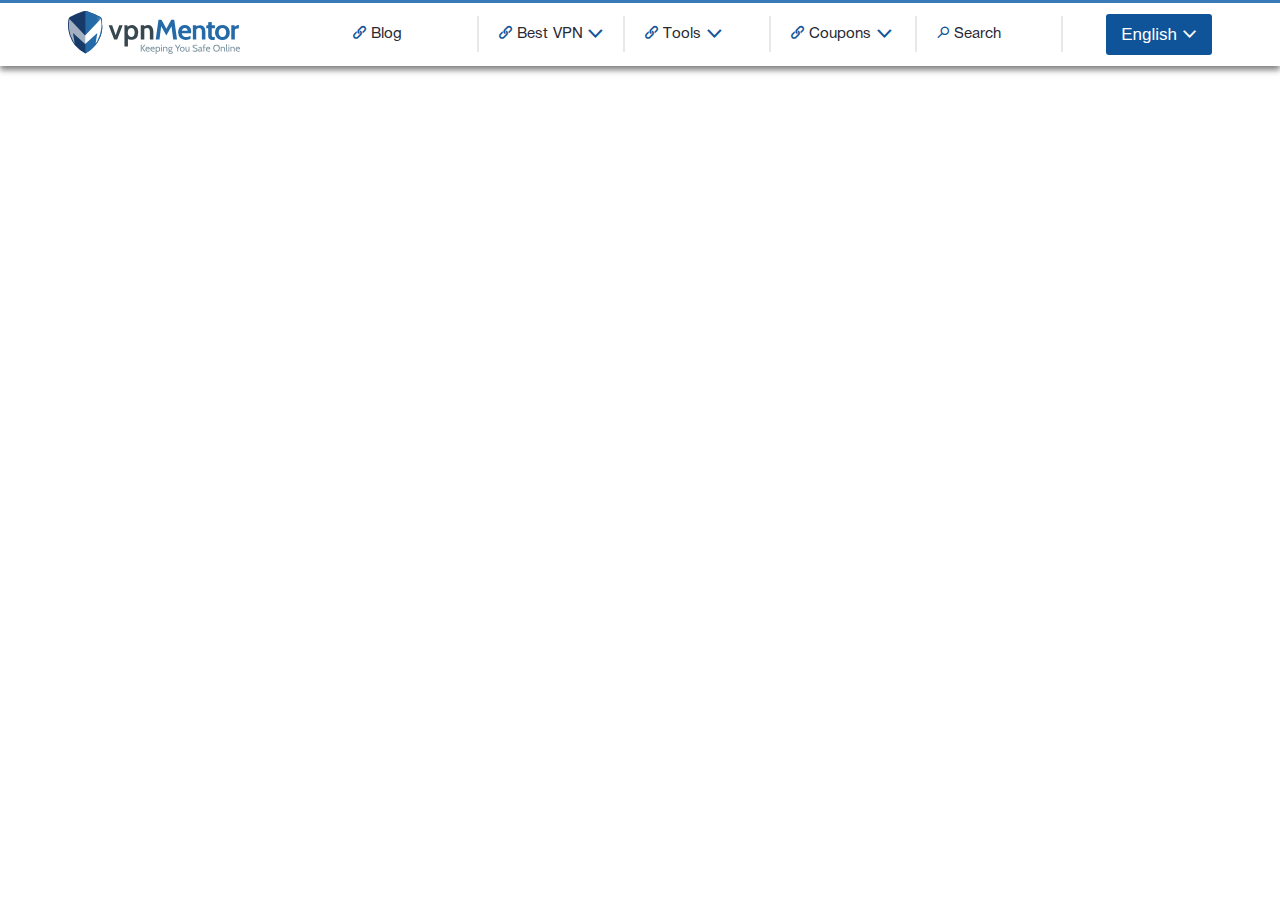
==== commit 69b899a7: "fixed btn and box-shadow" ====
--- a/index.html
+++ b/index.html
@@ -11,7 +11,7 @@
 <div id="menu">
     <span id="btn-hide-menu"><i class="icon icon-close"></i></span>
     <ul class="burger">
-        <li class="burger-wrapper"><a href="#"><img src="int/img/vm_new_logo.svg" alt=""></a></li>
+        <li class="burger-header-wrapper"><a href="#"><img src="int/img/vm_new_logo.svg" alt=""></a></li>
         <li class="burger-menu-item"><i class="icon icon-link-1"></i><a class="burger-menu-link" href="#">Blog</a></li>
         <li class="row burger-menu-open ">
             <div class="col">
--- a/int/css/сommon.css
+++ b/int/css/сommon.css
@@ -22,10 +22,11 @@
 }
 
 #menu {
-  border-top: 1px solid black;
-  padding: 22px 5px;
+  padding: 0 5px 22px 0;
   width: 450px;
-  overflow: scroll;
+  -webkit-overflow-scrolling: touch;
+  overflow-x: hidden;
+  overflow-y: auto;
   background-color: #fff;
   transform: translatex(450px);
   position: fixed;
@@ -47,7 +48,7 @@
   line-height: 1;
   text-align: center;
   position: absolute;
-  top: 30px;
+  top: 10px;
   left: 383px;
   font-size: 14px;
   cursor: pointer;
@@ -74,8 +75,10 @@
 .burger .burger-menu-item {
   padding: 22px 26px;
 }
-.burger .burger-wrapper {
+.burger .burger-header-wrapper {
   padding: 3px 10px;
+  border-top: 3px solid #397ab7;
+  box-shadow: 0 4px 6px 0 rgba(0, 0, 0, 0.5);
 }
 .burger li {
   border: 1px solid rgba(0, 0, 0, 0.2);
@@ -252,7 +255,7 @@
   background: #fff;
   right: 0;
   left: 0;
-  top: 50px;
+  top: 60px;
   bottom: auto;
   visibility: hidden;
   opacity: 0;
@@ -261,6 +264,7 @@
   -o-transition: all 0.3s linear;
   transition: all 0.3s linear;
   transform: translateY(10px);
+  box-shadow: 0 4px 6px 0 rgba(0, 0, 0, 0.2);
 }
 .header .nav-menu .menu-item .nav-sub-menu-language-list {
   margin: 0 !important;
@@ -269,6 +273,7 @@
   width: max-content;
   white-space: nowrap;
   border: 1px solid #e7e7e7;
+  background: #fff;
 }
 .header .nav-menu .menu-item .nav-sub-menu-language-list .nav-sub-menu-language-item {
   display: flex;
@@ -284,6 +289,7 @@
 }
 .header .nav-menu .menu-item .nav-sub-menu-language-list .nav-sub-menu-language-item img {
   width: 30px;
+  height: 30px;
   margin-right: 5px;
 }
 
@@ -297,6 +303,7 @@
   display: flex;
   align-items: center;
   cursor: pointer;
+  border: none;
 }
 
 .dropdown-menu {
@@ -343,6 +350,7 @@
   margin: 6px 0 0 -200px;
   list-style: none;
   background: #fff;
+  box-shadow: 0 4px 6px 0 rgba(0, 0, 0, 0.2);
 }
 
 input {
